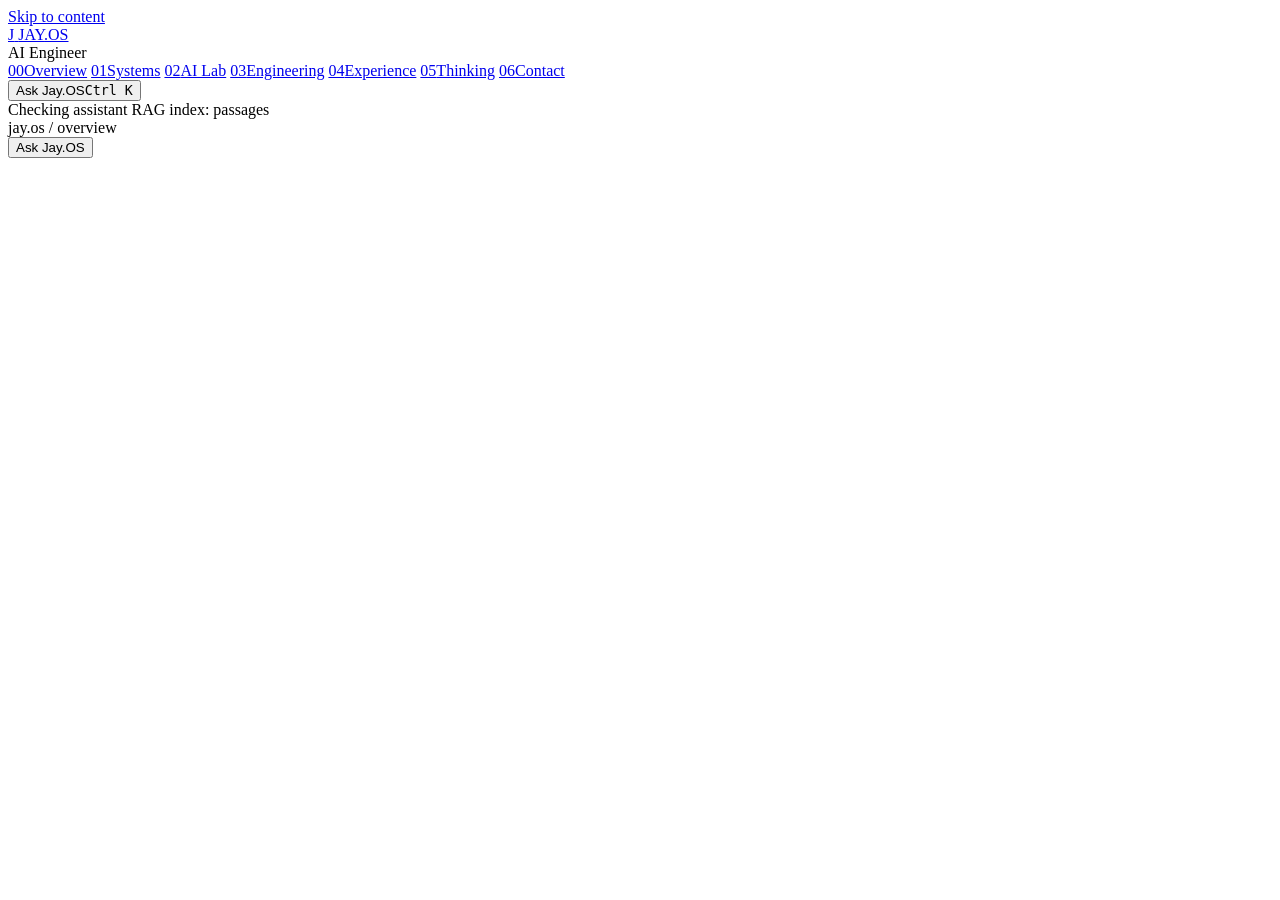
==== src/index.template.html @ 047c4770 "updated portfolio Signed-off-by: Jay Dhangar <dhangarjay447@gmail.com>" ====
<!DOCTYPE html>
<html lang="en">
<head>
<meta charset="UTF-8">
<meta name="viewport" content="width=device-width, initial-scale=1.0">
<meta name="theme-color" content="#09090b">
<!-- @head -->
<script>document.documentElement.classList.add('js');</script>
<link rel="preload" href="assets/fonts/Geist-Variable.woff2" as="font" type="font/woff2" crossorigin>
<link rel="preload" href="assets/fonts/GeistMono-Variable.woff2" as="font" type="font/woff2" crossorigin>
<link rel="stylesheet" href="assets/styles.css">
</head>
<body>
  <a class="skip-link" href="#main">Skip to content</a>
  <div class="bg-grid" aria-hidden="true"></div>
  <div class="bg-glow" aria-hidden="true"></div>

  <aside class="sidebar">
    <a class="brand" href="#overview">
      <span class="brand-mark" aria-hidden="true">J</span>
      <span class="brand-name">JAY<span>.OS</span></span>
    </a>
    <div class="brand-role mono">AI Engineer</div>

    <nav class="nav" id="nav" aria-label="Sections">
      <a href="#overview" data-sec="overview"><span class="n">00</span>Overview</a>
      <a href="#systems" data-sec="systems"><span class="n">01</span>Systems</a>
      <a href="#lab" data-sec="lab"><span class="n">02</span>AI Lab</a>
      <a href="#engineering" data-sec="engineering"><span class="n">03</span>Engineering</a>
      <a href="#experience" data-sec="experience"><span class="n">04</span>Experience</a>
      <a href="#thinking" data-sec="thinking"><span class="n">05</span>Thinking</a>
      <a href="#contact" data-sec="contact"><span class="n">06</span>Contact</a>
    </nav>

    <button class="side-ask" type="button" data-ask aria-label="Ask Jay.OS">
      <span class="spark" aria-hidden="true"></span><span class="side-ask-label">Ask Jay.OS</span><kbd class="kbd-hint">Ctrl K</kbd>
    </button>

    <div class="side-status">
      <span class="status mono" data-status data-state="checking"><span class="status-dot" aria-hidden="true"></span><span data-status-text>Checking assistant</span></span>
      <span class="index-line mono">RAG index: <span data-index-count><!-- @passages --></span> passages</span>
    </div>
  </aside>

  <main class="main" id="main" tabindex="-1">
    <header class="topbar">
      <div class="crumb mono">jay.os <span class="dim">/</span> <span id="crumb">overview</span></div>
      <button class="top-ask" type="button" data-ask>Ask Jay.OS</button>
    </header>

<!-- @hero -->

<!-- @systems -->

<!-- @lab -->

<!-- @engineering -->

<!-- @experience -->

<!-- @thinking -->

<!-- @contact -->

<!-- @footer -->
  </main>

  <div class="ask-overlay console-overlay" id="console" hidden>
    <div class="console-panel" role="dialog" aria-modal="true" aria-labelledby="console-title">
      <div class="ask-head">
        <span class="mono">jay.os <span class="dim">/</span> systems <span class="dim">/</span> <span id="console-crumb"></span></span>
        <button class="ask-close mono" type="button" data-close aria-label="Close system console">esc</button>
      </div>
      <div class="console-body" id="console-body"></div>
    </div>
  </div>

  <div class="ask-overlay" id="ask" hidden>
    <div class="ask-panel" role="dialog" aria-modal="true" aria-labelledby="ask-title">
      <div class="ask-head">
        <span class="mono" id="ask-title">jay.os <span class="dim">/</span> ask</span>
        <span class="ask-mode mono" id="ask-mode">Ready</span>
        <button class="ask-close mono" type="button" data-close aria-label="Close Ask Jay.OS">esc</button>
      </div>
      <div class="ask-log" id="ask-log">
        <div class="ask-intro">
          <p><!-- @askIntro --></p>
          <div class="chips"><!-- @askChips --></div>
        </div>
      </div>
      <form class="ask-form" id="ask-form" autocomplete="off">
        <span class="prompt mono" aria-hidden="true">&gt;</span>
        <input id="ask-input" name="q" maxlength="300" placeholder="Ask about Jay's systems, RAG work, or failures" aria-label="Ask a question">
        <button type="submit" class="mono">Run</button>
      </form>
    </div>
  </div>

  <!-- Announces only the finished Ask Jay.OS answer; the live pipeline rows are deliberately not a live region. -->
  <div class="sr-only" id="ask-announcer" role="status" aria-live="polite" aria-atomic="true"></div>

  <script src="assets/rag.js"></script>
  <script src="assets/render.js"></script>
  <script src="assets/app.js"></script>
</body>
</html>
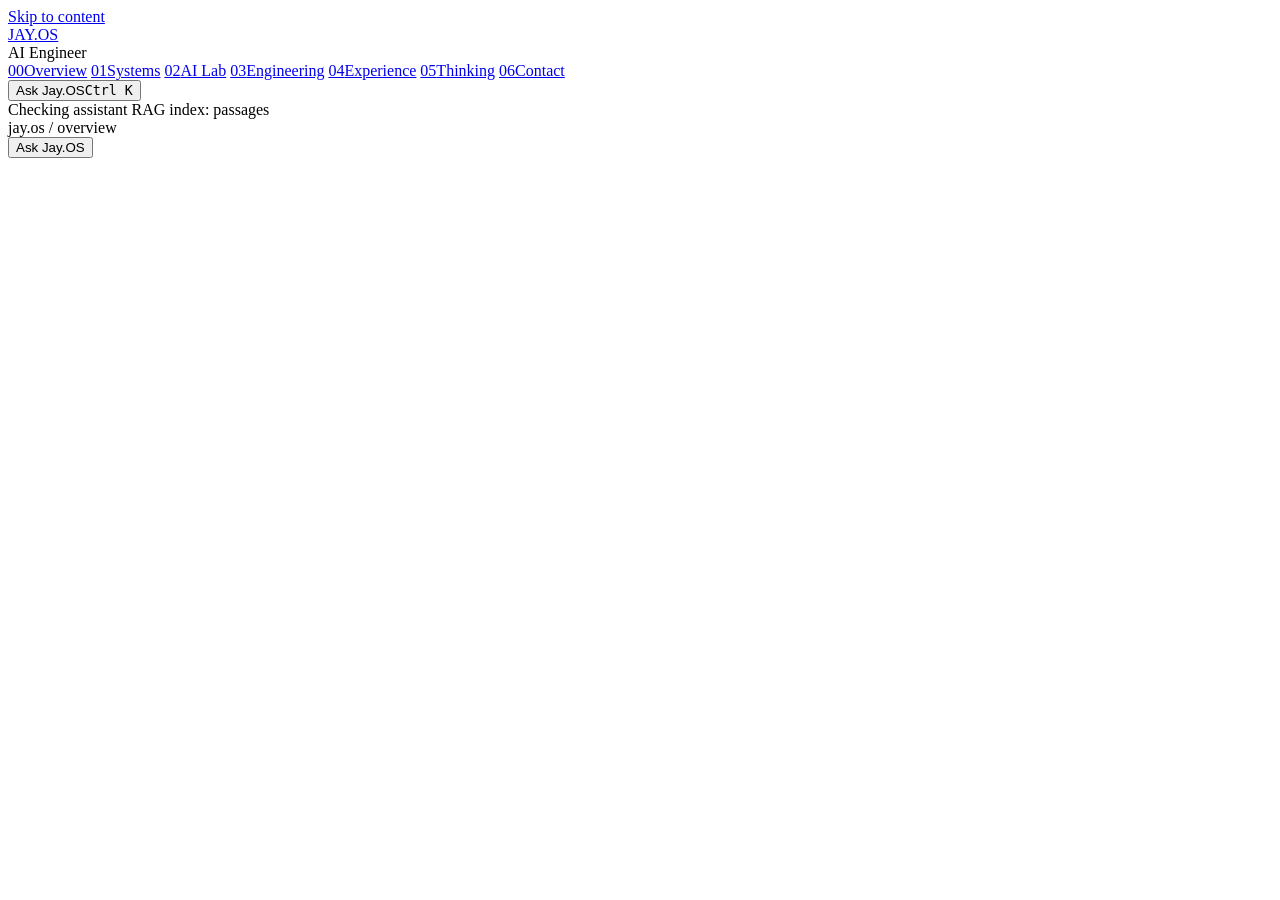
==== commit 0332a977: "updated the logo and ui Signed-off-by: Jay Dhangar <dhangarjay447@gmail.com>" ====
--- a/src/index.template.html
+++ b/src/index.template.html
@@ -17,7 +17,7 @@
 
   <aside class="sidebar">
     <a class="brand" href="#overview">
-      <span class="brand-mark" aria-hidden="true">J</span>
+      <!-- @mark -->
       <span class="brand-name">JAY<span>.OS</span></span>
     </a>
     <div class="brand-role mono">AI Engineer</div>
